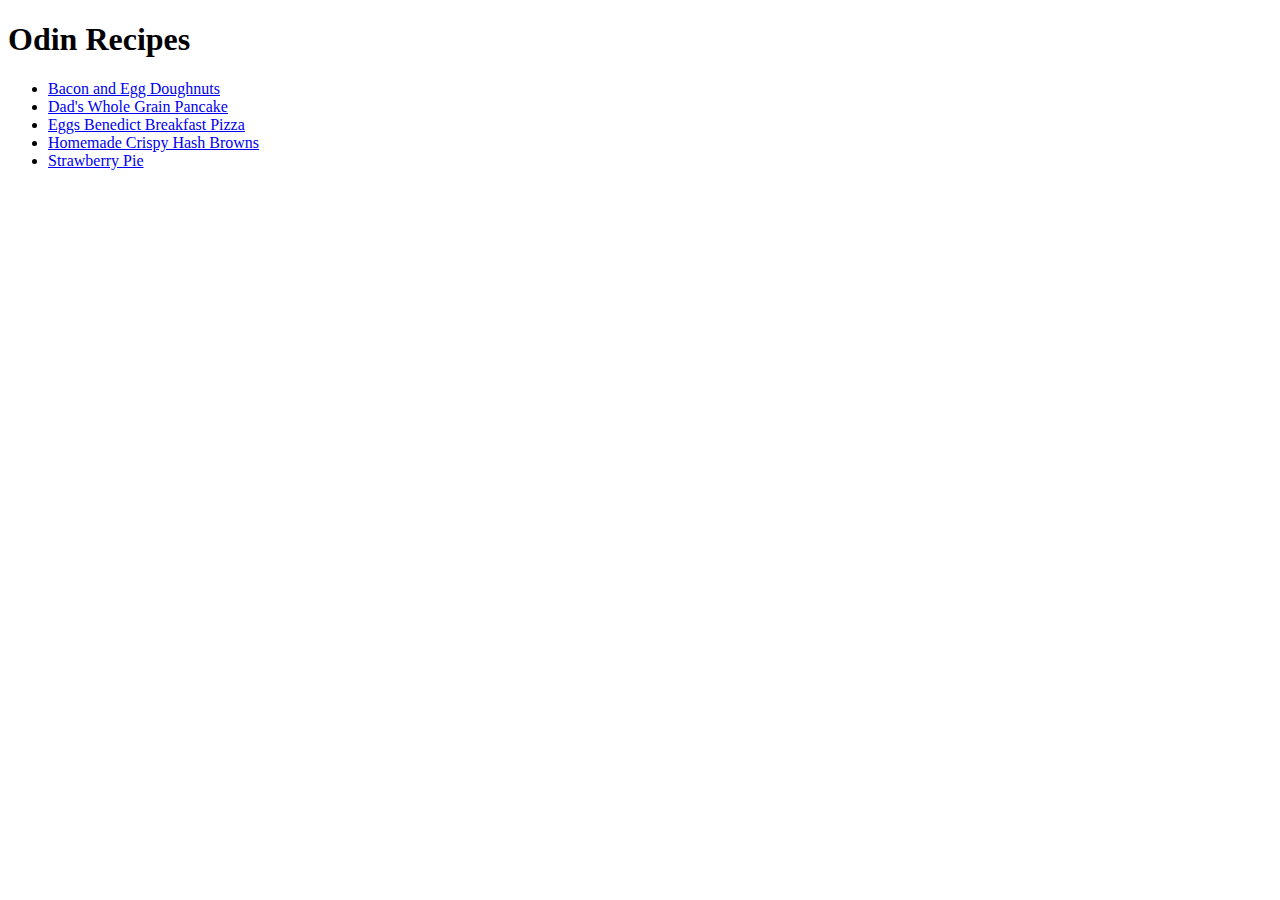
==== index.html @ 0e54f101 "completed the project asked on theOdinProject Foundation HTMl" ====
<!DOCTYPE html>
<html lang="en">
  <head>
    <meta charset="UTF-8" />
    <meta name="viewport" content="width=device-width initial-scale=1.0" />
    <title>Odin-Recipes</title>
  </head>
  <body>
    <h1>Odin Recipes</h1>
    <ul>
      <li><a href="./recipes/Bacon-and-Egg-Doughnuts.html">Bacon and Egg Doughnuts</a></li>
      <li><a href="./recipes/Dads-Whole-Grain-Pancake.html">Dad's Whole Grain Pancake</a></li>
      <li><a href="./recipes/Eggs-Benedict-Breakfast-Pizza.html">Eggs Benedict Breakfast Pizza</a></li>
      <li><a href="./recipes/Homemade-Crispy-Hash-Browns.html">Homemade Crispy Hash Browns</a></li>
      <li><a href="./recipes/Strawberry-Pie.html">Strawberry Pie</a></li>
    </ul>
  </body>
</html>
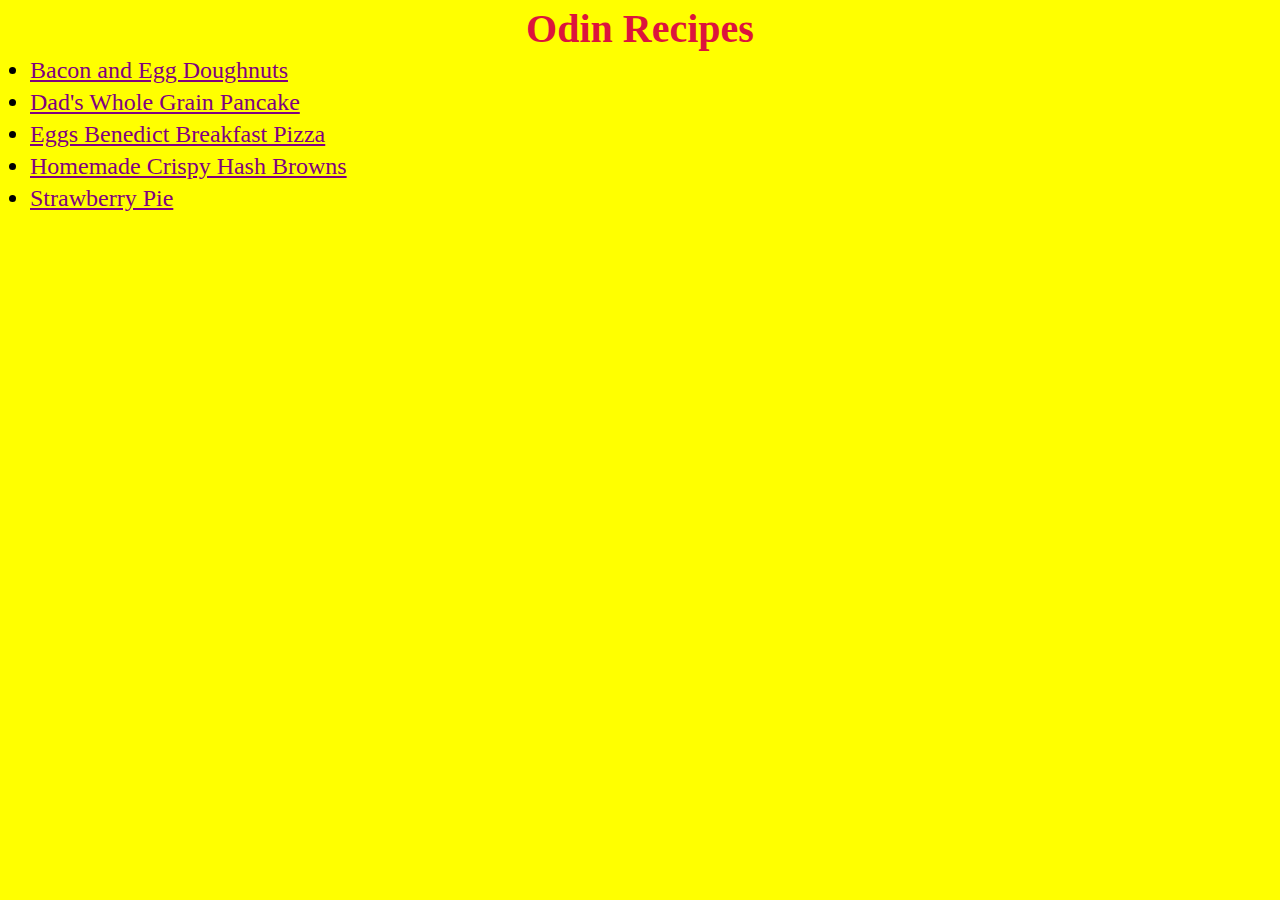
==== commit 403f1d41: "completed assignment for css cascading on TOP Foundation CSS" ====
--- a/index.html
+++ b/index.html
@@ -4,6 +4,7 @@
     <meta charset="UTF-8" />
     <meta name="viewport" content="width=device-width initial-scale=1.0" />
     <title>Odin-Recipes</title>
+    <link rel="stylesheet" href="style.css">
   </head>
   <body>
     <h1>Odin Recipes</h1>
--- a/style.css
+++ b/style.css
@@ -0,0 +1,25 @@
+* {
+  padding: 0;
+  margin: 0;
+}
+
+body {
+  background-color: yellow;
+}
+
+h1 {
+  color: crimson;
+  text-align: center;
+  margin-top: 5px;
+  font-size: 40px;
+}
+
+li {
+  font-size: 1.5rem;
+  margin-top: 5px;
+  margin-left: 30px;
+}
+
+a {
+  color: purple;
+}
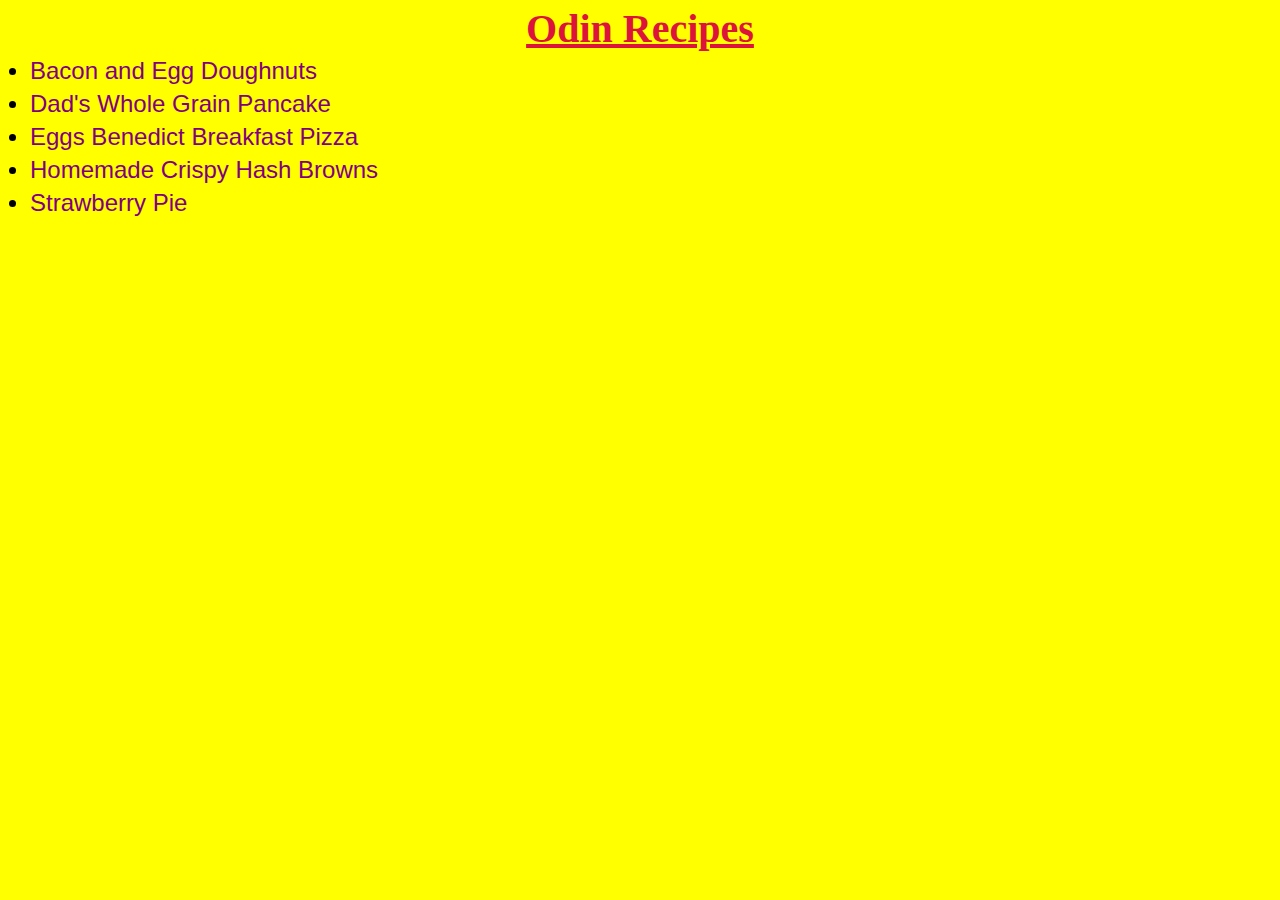
==== commit 65a12da3: "completed assignment for css block-and-inline on TOP Foundation CSS" ====
--- a/index.html
+++ b/index.html
@@ -9,11 +9,11 @@
   <body>
     <h1>Odin Recipes</h1>
     <ul>
-      <li><a href="./recipes/Bacon-and-Egg-Doughnuts.html">Bacon and Egg Doughnuts</a></li>
-      <li><a href="./recipes/Dads-Whole-Grain-Pancake.html">Dad's Whole Grain Pancake</a></li>
-      <li><a href="./recipes/Eggs-Benedict-Breakfast-Pizza.html">Eggs Benedict Breakfast Pizza</a></li>
-      <li><a href="./recipes/Homemade-Crispy-Hash-Browns.html">Homemade Crispy Hash Browns</a></li>
-      <li><a href="./recipes/Strawberry-Pie.html">Strawberry Pie</a></li>
+      <li><Button id="b1"><a href="./recipes/Bacon-and-Egg-Doughnuts.html">Bacon and Egg Doughnuts</a></Button></li>
+      <li><Button id="b2"><a href="./recipes/Dads-Whole-Grain-Pancake.html">Dad's Whole Grain Pancake</a></Button></li>
+      <li><Button id="b3"><a href="./recipes/Eggs-Benedict-Breakfast-Pizza.html">Eggs Benedict Breakfast Pizza</a></Button></li>
+      <li><Button id="b4"><a href="./recipes/Homemade-Crispy-Hash-Browns.html">Homemade Crispy Hash Browns</a></Button></li>
+      <li><Button id="b5"><a href="./recipes/Strawberry-Pie.html">Strawberry Pie</a></Button></li>
     </ul>
   </body>
 </html>
--- a/style.css
+++ b/style.css
@@ -12,6 +12,7 @@
   text-align: center;
   margin-top: 5px;
   font-size: 40px;
+  text-decoration:underline;
 }
 
 li {
@@ -20,6 +21,16 @@
   margin-left: 30px;
 }
 
+button{
+  background-color:yellow;
+  font-size:24px;
+  color: purple;
+  border: none;
+}
+
+
+
 a {
   color: purple;
+  text-decoration:none;
 }
